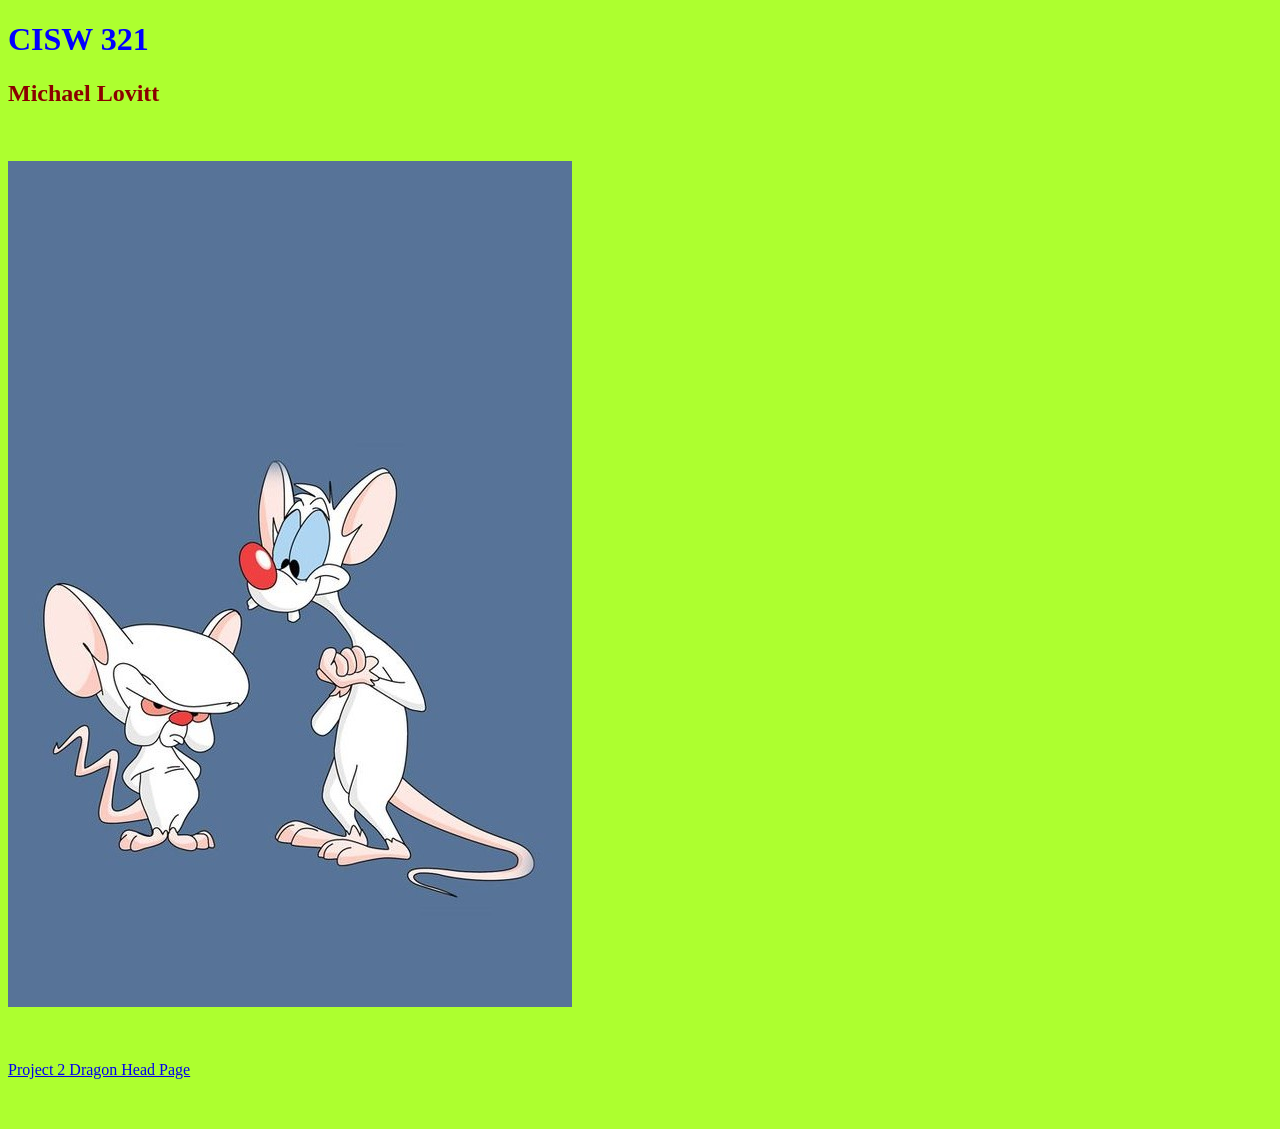
==== index.html @ 5bc8db53 "Add files via upload" ====
<!doctype html>
<html>
<head>
<meta charset="utf-8">
<title>CISW 321 Michael Lovitt</title>
	<style>
		body {background-color: greenyellow;}
		h1 {color: blue;}
		h2 {color: darkred;}	
	</style>
</head>

<body>
<h1> CISW 321</h1>
	
<h2>Michael Lovitt</h2>
<p>&nbsp;</p>
<img src="Pinkyandbrain.jpg" alt="Pinky and thee Brain" width="564" height="846" title="Pinky and the Brain"/>
<p>&nbsp;</p>
<a href="Project 2/project2.html" title="Hyperlink to Dragon Head Page" target="new">Project 2 Dragon Head Page</a>
<p>&nbsp;</p>
</body>
</html>
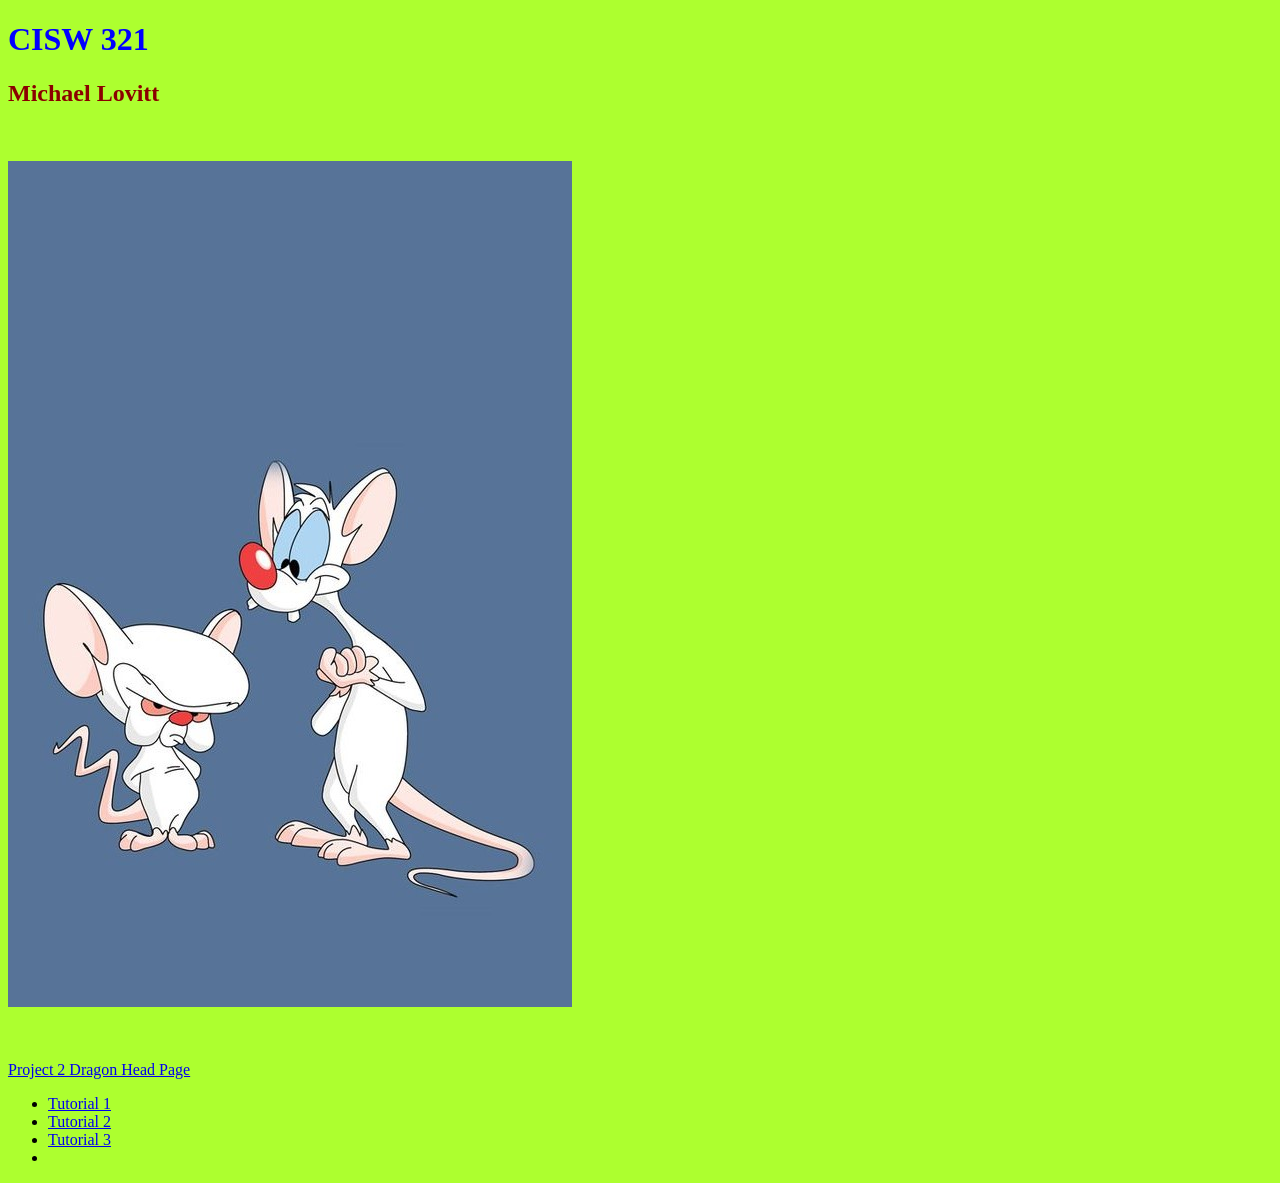
==== commit ddd8422c: "Add files via upload" ====
--- a/index.html
+++ b/index.html
@@ -17,7 +17,12 @@
 <p>&nbsp;</p>
 <img src="Pinkyandbrain.jpg" alt="Pinky and thee Brain" width="564" height="846" title="Pinky and the Brain"/>
 <p>&nbsp;</p>
-<a href="Project 2/project2.html" title="Hyperlink to Dragon Head Page" target="new">Project 2 Dragon Head Page</a>
-<p>&nbsp;</p>
+<p><a href="Project 2/project2.html" title="Hyperlink to Dragon Head Page" target="new">Project 2 Dragon Head Page</a></p>
+<ul>
+  <li><a href="Tutorial Page/html-layout/html-layout-index-start.html">Tutorial 1</a></li>
+  <li><a href="Tutorial Page/css-layout/css-layout-start.html">Tutorial 2</a></li>
+  <li><a href="Tutorial Page/style-web-page-css/index.html">Tutorial 3</a></li>
+  <li></li>
+</ul>
 </body>
 </html>
